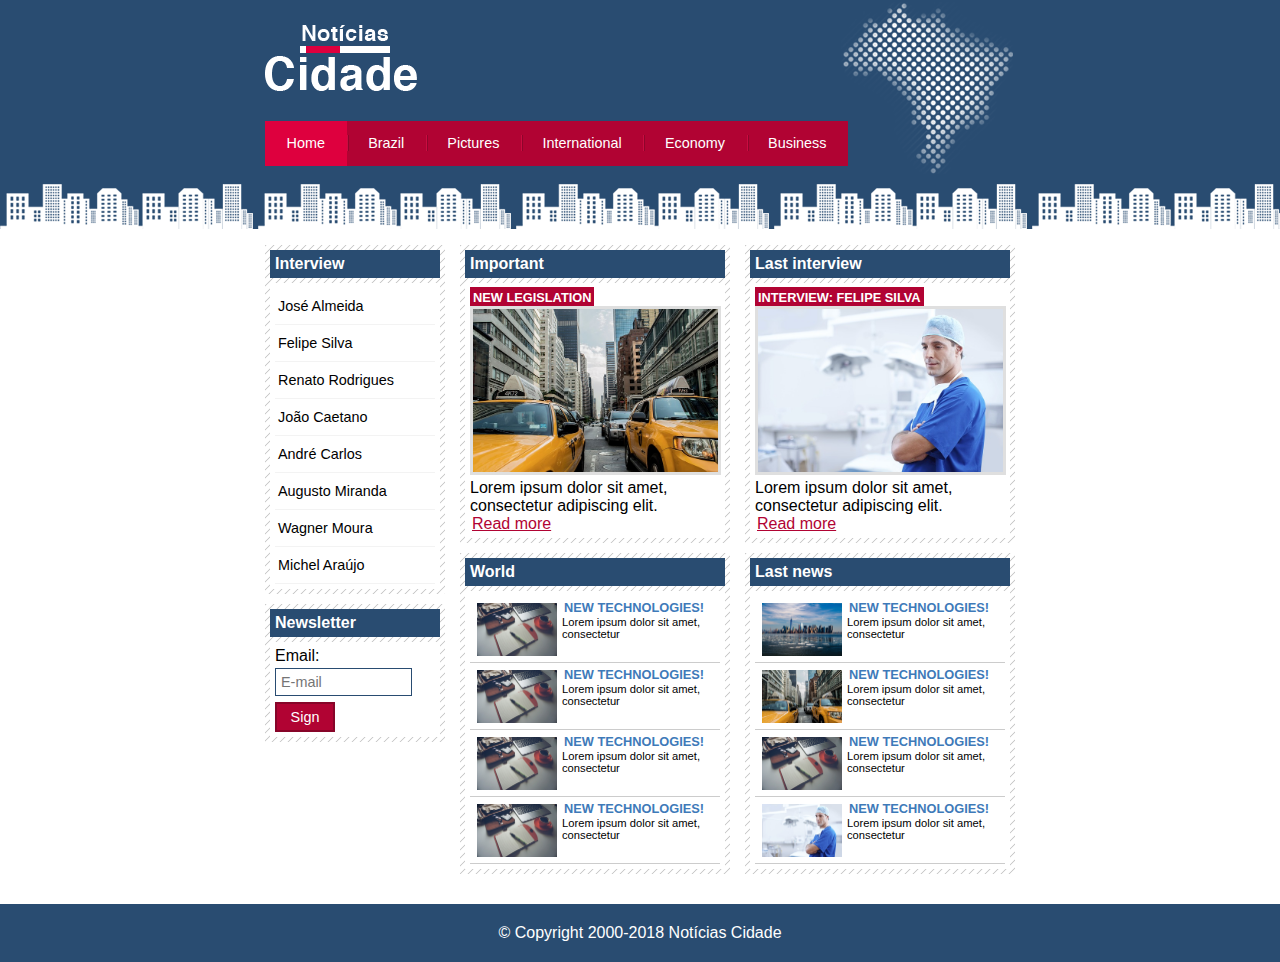
==== index.html @ fcf1edbe "First commit" ====
<!DOCTYPE html>
<html lang="en">

<head>
    <meta charset="UTF-8">
    <meta name="viewport" content="width=device-width, initial-scale=1.0">
    <link rel="stylesheet" type="text/css" href="css/style.css">
    <title>Cidade Notícias</title>
</head>

<body class="home">

    <div id="container">
        <div id="top">
            <h1 class="logo">Notícias Cidade</h1>
            <ul id="navigation">
                <li class="primary">
                    <a id="home" href="index.html">Home</a>
                </li>
                <li>
                    <a id="brazil" href="brazil.html">Brazil</a>
                </li>
                <li>
                    <a id="pictures" href="pictures.html">Pictures</a>
                </li>
                <li>
                    <a id="international" href="international.html">International</a>
                </li>
                <li>
                    <a id="economy" href="economy.html">Economy</a>
                </li>
                <li>
                    <a id="business" href="business.html">Business</a>
                </li>
            </ul>
        </div>

        <div id="content">

            <div id="primary">
                <div class="box important">
                    <h2>Important</h2>
                    <div class="box-content">
                        <h3>New legislation</h3>
                        <img class="img-main" src="img/taxi.jpg" width="100%">
                        <p>
                            Lorem ipsum dolor sit amet, consectetur adipiscing elit.
                        </p>
                        <a href="news-legislation.html">Read more</a>
                    </div>
                </div>

                <div class="box">
                    <h2>World</h2>
                    <div class="box-content">
                        <ul id="list-news">
                            <li>
                                <a href="">
                                    <img src="img/technology.jpg" width="80">
                                    <h3>New technologies!</h3>
                                    <p> Lorem ipsum dolor sit amet, consectetur
                                    </p>
                                </a>
                            </li>

                            <li>
                                <a href="">
                                    <img src="img/technology.jpg" width="80">
                                    <h3>New technologies!</h3>
                                    <p> Lorem ipsum dolor sit amet, consectetur
                                    </p>
                                </a>
                            </li>

                            <li>
                                <a href="">
                                    <img src="img/technology.jpg" width="80">
                                    <h3>New technologies!</h3>
                                    <p> Lorem ipsum dolor sit amet, consectetur
                                    </p>
                                </a>
                            </li>

                            <li>
                                <a href="">
                                    <img src="img/technology.jpg" width="80">
                                    <h3>New technologies!</h3>
                                    <p> Lorem ipsum dolor sit amet, consectetur
                                    </p>
                                </a>
                            </li>
                        </ul>
                    </div>
                </div>

            </div>

            <div id="secondary">
                <!-- INÍCIO BLOCO ENTREVISTAS-->
                <div class="box interview">
                    <h2>Last interview</h2>
                    <div class="box-content">
                        <h3>Interview: Felipe Silva</h3>
                        <img class="img-main" src="img/doutor.jpg" width="100%">
                        <p>
                            Lorem ipsum dolor sit amet, consectetur adipiscing elit.
                        </p>
                        <a href="">Read more</a>
                    </div>
                </div>
                <!-- FIM BLOCO ENTREVISTAS-->

                <!-- INICIO BLOCO NOTICIAS RECENTES-->
                <div class="box">
                    <h2>Last news</h2>
                    <div class="box-content">
                        <ul id="list-news">
                            <li>
                                <a href="">
                                    <img src="img/city.jpg" width="80">
                                    <h3>New technologies!</h3>
                                    <p> Lorem ipsum dolor sit amet, consectetur
                                    </p>
                                </a>
                            </li>

                            <li>
                                <a href="">
                                    <img src="img/taxi.jpg" width="80">
                                    <h3>New technologies!</h3>
                                    <p> Lorem ipsum dolor sit amet, consectetur
                                    </p>
                                </a>
                            </li>

                            <li>
                                <a href="">
                                    <img src="img/technology.jpg" width="80">
                                    <h3>New technologies!</h3>
                                    <p> Lorem ipsum dolor sit amet, consectetur
                                    </p>
                                </a>
                            </li>

                            <li>
                                <a href="">
                                    <img src="img/doutor.jpg" width="80">
                                    <h3>New technologies!</h3>
                                    <p> Lorem ipsum dolor sit amet, consectetur
                                    </p>
                                </a>
                            </li>
                        </ul>
                    </div>
                </div>
                <!-- FIM BLOCO NOTICIAS RECENTES-->
            </div>

            <div id="side-bar">
                <div class="box">
                    <h2>Interview</h2>
                    <div class="box-content">
                        <ul>
                            <li>
                                <a href="">José Almeida</a>
                            </li>
                            <li>
                                <a href="">Felipe Silva</a>
                            </li>
                            <li>
                                <a href="">Renato Rodrigues</a>
                            </li>
                            <li>
                                <a href="">João Caetano</a>
                            </li>
                            <li>
                                <a href="">André Carlos</a>
                            </li>
                            <li>
                                <a href="">Augusto Miranda</a>
                            </li>
                            <li>
                                <a href="">Wagner Moura</a>
                            </li>
                            <li>
                                <a href="">Michel Araújo</a>
                            </li>
                        </ul>
                    </div>
                </div>

                <div class="box">
                    <h2>Newsletter</h2>
                    <div class="box-content">
                        <form>
                            <div>
                                <label for="email">Email:</label>
                                <input type="text" name="email" id="email" placeholder="E-mail">
                            </div>
                            <div>
                                <input class="submit" type="submit" value="Sign">
                            </div>
                        </form>
                    </div>
                </div>
            </div>

        </div>

    </div>


    <div id="container-footer" style="clear: both;">
        <div id="footer">
            &copy; Copyright 2000-2018 Notícias Cidade
        </div>
    </div>
</body>

</html>
---- css/style.css ----
* {
    margin: 0px;
    padding: 0px;
}

body {
    font-family: "Trebuchet MS", Helvetica, sans-serif;
    background: #fff url(../img/background.png) repeat-x;
}

#container {
    width: 750px;
    margin: 0 auto;
}

#top {
    height: 150px;
    background: url(../img/asset-top.png) no-repeat right top;
    padding-top: 25px;
}

.logo {
    width: 152px;
    height: 66px;
    background: url(../img/logo.png) no-repeat center;
}

h1 {
    text-indent: -3000px;
}


/* navbar */

a:link,
a:visited {
    color: #b10333;
    padding: 2px;
}

a:hover {
    color: #e50040;
}

ul {
    margin: 0;
    padding: 0;
    list-style: none;
}

#top ul {
    margin-top: 30px;
    margin-right: 29px;
    background: #b10333;
    float: left;
}

#top ul li {
    float: left;
}

#top ul a {
    font-size: 0.9em;
    display: block;
    padding: 0.5em 1.5em;
    line-height: 2.1em;
    text-decoration: none;
    color: #fff;
    background: url(../img/divisor.png) no-repeat left center;
}

#top ul .primary a {
    background: none;
}

#top ul a:hover {
    color: #69001d;
}

body.home #navigation a#home,
body.brazil #navigation a#brazil,
body.international #navigation a#international,
body.economy #navigation a#economy,
body.business #navigation a#business,
body.science #navigation a#science,
body.pictures #navigation a#pictures {
    color: #fff;
    background: #de003e;
    cursor: text;
}

#content {
    margin-top: 60px;
    background: #f5f5f5;
}

#side-bar {
    width: 180px;
    float: left;
    margin: 0 0 20px -750px;
}

#primary {
    width: 270px;
    float: left;
    margin: 0 0 20px 195px;
}

#two-columns #primary {
    width: 555px;
}

#one-column #primary {
    width: 750px;
    margin: 0 0 20px auto;
}

#secondary {
    width: 270px;
    float: left;
    margin: 0 0 20px 15px;
}


/*box*/

.box {
    margin: 10px 0;
    padding: 5px;
    background: #f3f3f3 url(../img/background-box.png);
}

h2 {
    font-size: 1em;
    background: #294c71;
    color: #fff;
    padding: 5px;
}

.box-content {
    background: #fff;
    padding: 5px;
    margin-top: 5px;
}


/*  side-bars menu */

#side-bar ul a {
    font-size: 0.9em;
    padding: 3px;
    display: block;
    line-height: 30px;
    color: #000;
    text-decoration: none;
    border-bottom: 1px solid #f3f3f3;
}

#side-bar ul a:hover {
    background: #f9f9f9 url(../img/check.png) no-repeat left center;
    padding-left: 20px;
    color: #a1a1a1;
}


/*Newsletter formulary */

label {
    display: block;
    cursor: pointer;
}

input {
    margin-top: 3px;
    padding: 5px;
    width: 125px;
    font-size: 0.9em;
    background-color: #fff;
    border: 1px solid #294c71;
}

input.submit {
    margin-top: 6px;
    width: 60px;
    color: #fff;
    background-color: #b10333;
    border: 2px solid #870529;
}


/* imgs */

img.img-main {
    width: 98%;
    border: 3px solid #dfdfdf;
}


/* top content box */

h3 {
    text-transform: uppercase;
    display: inline;
    font-size: 0.8em;
    padding: 3px;
}

.important h3 {
    background: #b10333;
    color: #fff;
}

.interview h3 {
    background: #b10333;
    color: #fff;
}


/*list news */

#list-news li {
    padding: 2px;
    border-bottom: 1px solid #ccc;
    height: 62px;
}

#list-news li a img {
    float: left;
    margin: 5px;
}

#list-news li a {
    text-decoration: none;
}

#list-news li a h3 {
    font-size: 0.8em;
    padding: 0;
    color: #3e7ab9;
}

#list-news li a p {
    font-size: 0.7em;
    color: #000;
}

#list-news li:hover {
    background: #eee;
    cursor: pointer;
}


/*footer*/

#container-footer {
    background: #294c71;
    padding: 20px;
}

#footer {
    width: 750px;
    margin: 0 auto;
    color: #fff;
    text-align: center;
}
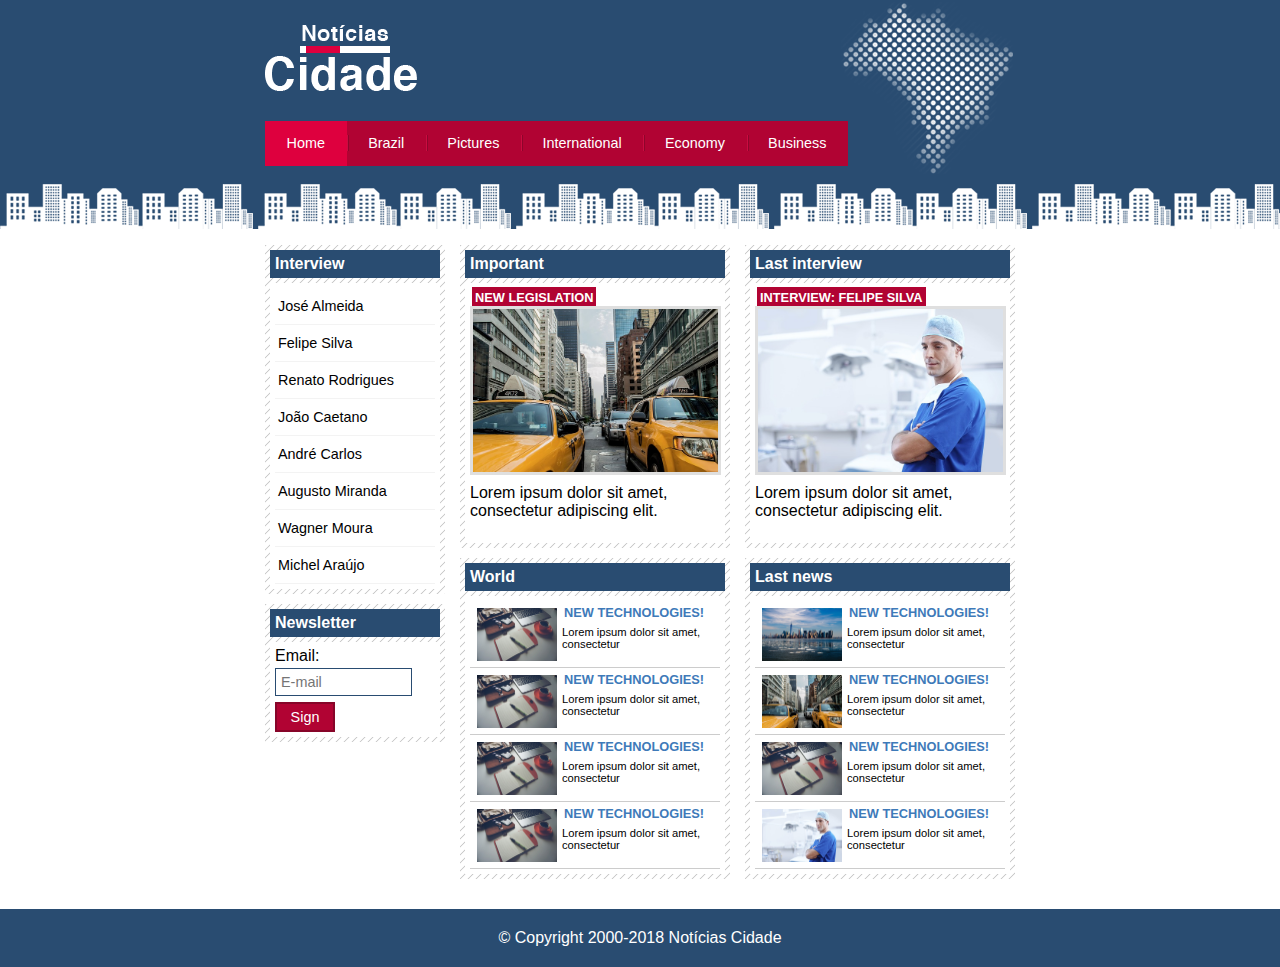
==== commit 6e4fe013: "applying transition effects to news boxes" ====
--- a/index.html
+++ b/index.html
@@ -40,13 +40,14 @@
             <div id="primary">
                 <div class="box important">
                     <h2>Important</h2>
-                    <div class="box-content">
-                        <h3>New legislation</h3>
-                        <img class="img-main" src="img/taxi.jpg" width="100%">
-                        <p>
-                            Lorem ipsum dolor sit amet, consectetur adipiscing elit.
-                        </p>
-                        <a href="news-legislation.html">Read more</a>
+                    <div class="box-content box-effect">
+                        <a href="news-legislation.html">
+                            <h3>New legislation</h3>
+                            <img class="img-main" src="img/taxi.jpg" width="100%">
+                            <p>
+                                Lorem ipsum dolor sit amet, consectetur adipiscing elit.
+                            </p>
+                        </a>
                     </div>
                 </div>
 
@@ -99,13 +100,14 @@
                 <!-- INÍCIO BLOCO ENTREVISTAS-->
                 <div class="box interview">
                     <h2>Last interview</h2>
-                    <div class="box-content">
-                        <h3>Interview: Felipe Silva</h3>
-                        <img class="img-main" src="img/doutor.jpg" width="100%">
-                        <p>
-                            Lorem ipsum dolor sit amet, consectetur adipiscing elit.
-                        </p>
-                        <a href="">Read more</a>
+                    <div class="box-content box-effect">
+                        <a href="">
+                            <h3>Interview: Felipe Silva</h3>
+                            <img class="img-main" src="img/doutor.jpg" width="100%">
+                            <p>
+                                Lorem ipsum dolor sit amet, consectetur adipiscing elit.
+                            </p>
+                        </a>
                     </div>
                 </div>
                 <!-- FIM BLOCO ENTREVISTAS-->
--- a/css/style.css
+++ b/css/style.css
@@ -185,6 +185,12 @@
     color: #fff;
     background-color: #b10333;
     border: 2px solid #870529;
+    cursor: pointer;
+}
+
+input.submit:hover {
+    box-shadow: 0 0 2pt 0.1pt #293241;
+    transition: 0.4s;
 }
 
 
@@ -210,6 +216,21 @@
     color: #fff;
 }
 
+.box-content a {
+    text-decoration: none;
+    color: #000;
+}
+
+.box-effect:hover {
+    box-shadow: 0 0 2pt 0.1pt #293241;
+    transition: 0.5s;
+    border: none;
+}
+
+.box-content a p {
+    margin-top: 5px;
+}
+
 .interview h3 {
     background: #b10333;
     color: #fff;
